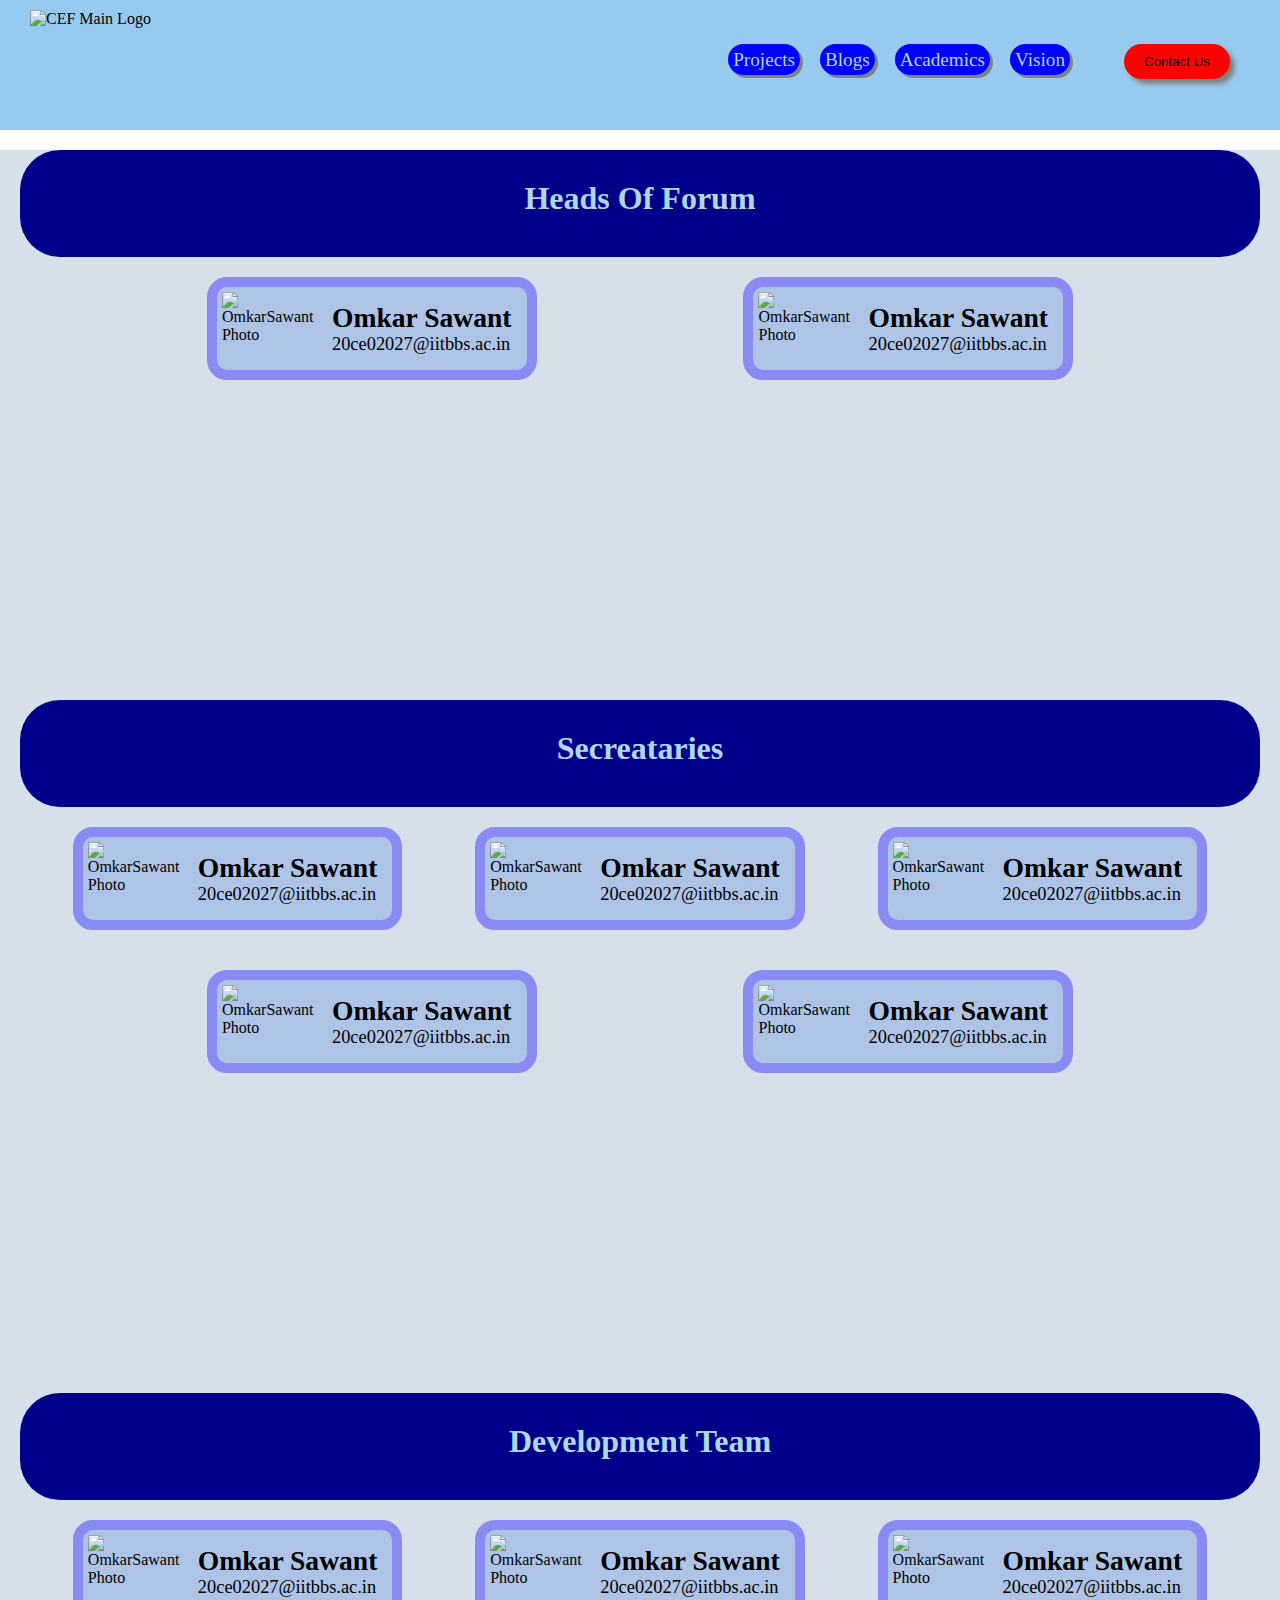
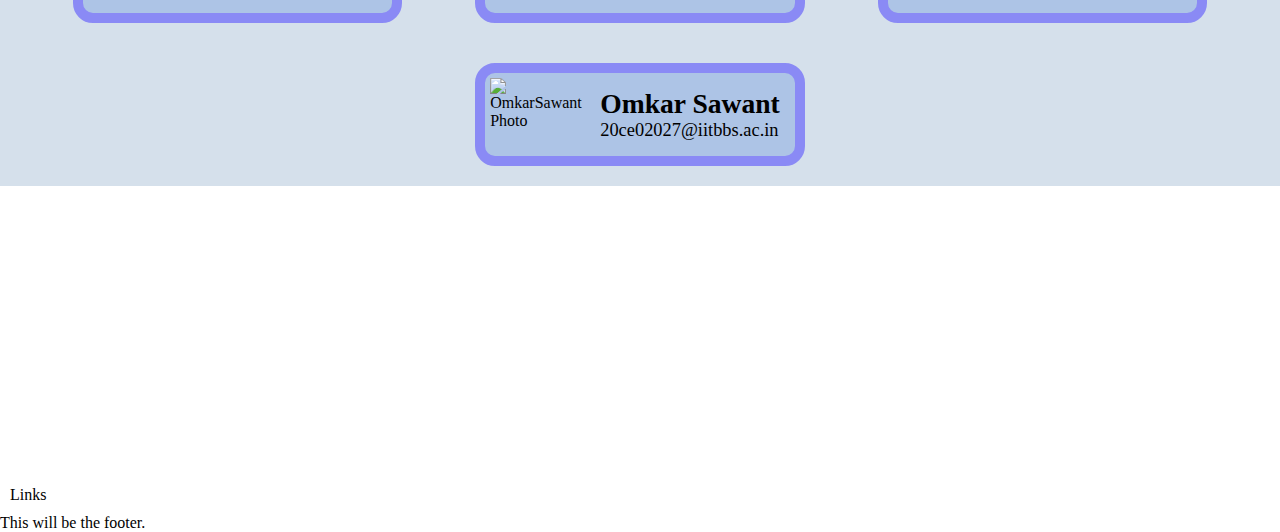
==== contactUs.html @ 7219fac7 "blue theme" ====
<!DOCTYPE html>
<html lang="en">
  <head>
    <meta charset="UTF-8" />
    <meta http-equiv="X-UA-Compatible" content="IE=edge" />
    <meta name="viewport" content="width=device-width, initial-scale=1.0" />
    <title>CES Website</title>
    <link rel="stylesheet" href="/styles/ContactUsStyles.css" />
  </head>
  <body onload="myPreloader()">
    <div id="loading"></div>

    <script>
      var preloader = document.getElementById("loading");
      function myPreloader() {
        preloader.style.display = "none";
      }
    </script>

    <header>
      <img
        id="mainLogo"
        src="/images/mainLogo.png"
        alt="CEF Main Logo"
        onclick="window.location.href='index.html'"
      />
      <nav id="navLinks">
        <ul>
          <li><a href="">Projects</a></li>
          <li><a href="">Blogs</a></li>
          <li><a href="">Academics</a></li>
          <li><a href="">Vision</a></li>
        </ul>
        <button id="navContact" onclick="window.location.href='#'">
          Contact Us
        </button>
      </nav>
    </header>

    <div class="bodyOfPage">
      <section class="contactSection writeupBlock" id="headsOfForum">
        <h1 class="label">Heads Of Forum</h1>
        <container class="contactGroup writeupBlock">
          <container class="individualContactFlexBox">
            <img
              class="profileImage"
              src="/images/OmkarSawant.jpg"
              alt="OmkarSawant Photo"
            />
            <p class="contactInfo">
              <b style="font-size: 1.5em; font-weight: 2em"> Omkar Sawant </b>
              <br />
              20ce02027@iitbbs.ac.in
            </p>
          </container>
          <container class="individualContactFlexBox">
            <img
              class="profileImage"
              src="/images/OmkarSawant.jpg"
              alt="OmkarSawant Photo"
            />
            <p class="contactInfo">
              <b style="font-size: 1.5em; font-weight: 2em"> Omkar Sawant </b>
              <br />
              20ce02027@iitbbs.ac.in
            </p>
          </container>
        </container>
      </section>

      <section class="contactSection writeupBlock" id="Secreataries">
        <h1 class="label">Secreataries</h1>
        <container class="contactGroup writeupBlock">
          <container class="individualContactFlexBox">
            <img
              class="profileImage"
              src="/images/OmkarSawant.jpg"
              alt="OmkarSawant Photo"
            />
            <p class="contactInfo">
              <b style="font-size: 1.5em; font-weight: 2em"> Omkar Sawant </b>
              <br />
              20ce02027@iitbbs.ac.in
            </p>
          </container>
          <container class="individualContactFlexBox">
            <img
              class="profileImage"
              src="/images/OmkarSawant.jpg"
              alt="OmkarSawant Photo"
            />
            <p class="contactInfo">
              <b style="font-size: 1.5em; font-weight: 2em"> Omkar Sawant </b>
              <br />
              20ce02027@iitbbs.ac.in
            </p>
          </container>
          <container class="individualContactFlexBox">
            <img
              class="profileImage"
              src="/images/OmkarSawant.jpg"
              alt="OmkarSawant Photo"
            />
            <p class="contactInfo">
              <b style="font-size: 1.5em; font-weight: 2em"> Omkar Sawant </b>
              <br />
              20ce02027@iitbbs.ac.in
            </p>
          </container>
          <container class="individualContactFlexBox">
            <img
              class="profileImage"
              src="/images/OmkarSawant.jpg"
              alt="OmkarSawant Photo"
            />
            <p class="contactInfo">
              <b style="font-size: 1.5em; font-weight: 2em"> Omkar Sawant </b>
              <br />
              20ce02027@iitbbs.ac.in
            </p>
          </container>
          <container class="individualContactFlexBox">
            <img
              class="profileImage"
              src="/images/OmkarSawant.jpg"
              alt="OmkarSawant Photo"
            />
            <p class="contactInfo">
              <b style="font-size: 1.5em; font-weight: 2em"> Omkar Sawant </b>
              <br />
              20ce02027@iitbbs.ac.in
            </p>
          </container>
        </container>
      </section>

      <section class="contactSection writeupBlock" id="developmentTeam">
        <h1 class="label">Development Team</h1>
        <container class="contactGroup writeupBlock">
          <container class="individualContactFlexBox">
            <img
              class="profileImage"
              src="/images/OmkarSawant.jpg"
              alt="OmkarSawant Photo"
            />
            <p class="contactInfo">
              <b style="font-size: 1.5em; font-weight: 2em"> Omkar Sawant </b>
              <br />
              20ce02027@iitbbs.ac.in
            </p>
          </container>
          <container class="individualContactFlexBox">
            <img
              class="profileImage"
              src="/images/OmkarSawant.jpg"
              alt="OmkarSawant Photo"
            />
            <p class="contactInfo">
              <b style="font-size: 1.5em; font-weight: 2em"> Omkar Sawant </b>
              <br />
              20ce02027@iitbbs.ac.in
            </p>
          </container>
          <container class="individualContactFlexBox">
            <img
              class="profileImage"
              src="/images/OmkarSawant.jpg"
              alt="OmkarSawant Photo"
            />
            <p class="contactInfo">
              <b style="font-size: 1.5em; font-weight: 2em"> Omkar Sawant </b>
              <br />
              20ce02027@iitbbs.ac.in
            </p>
          </container>
          <container class="individualContactFlexBox">
            <img
              class="profileImage"
              src="/images/OmkarSawant.jpg"
              alt="OmkarSawant Photo"
            />
            <p class="contactInfo">
              <b style="font-size: 1.5em; font-weight: 2em"> Omkar Sawant </b>
              <br />
              20ce02027@iitbbs.ac.in
            </p>
          </container>
        </container>
      </section>
    </div>

    <section>Links</section>

    <footer class="footer">This will be the footer.</footer>
    <script src="/logicScript/javaOmie.js"></script>
  </body>
</html>
---- styles/ContactUsStyles.css ----
* {
  box-sizing: border-box;
  padding: 0;
  margin: 0;
}
html {
  scroll-behavior: smooth;
}

#loading {
  /* position: fixed ; */
  width: 100%;
  height: 100vh;
  background-color: cyan;
  background-image: url("/images/giphy.gif");
  background-repeat: no-repeat;
  background-position: center;
  justify-content: center;
  background-size: 20%;
  z-index: 99999;
}

.bodyOfPage {
  /* background-image: url(../images/backgroundImage.jpg); */
  /* background: radial-gradient(rgb(212, 210, 224), rgb(0, 0, 255));; */
  background-color: #d5e0eb;
  background-size: cover;
  background-repeat: no-repeat;
  background-clip: border-box;
}

section {
  margin: 10px;
}

li,
a {
  font-size: 16px;
  font-weight: 500;
  color: lightblue;
  text-decoration: none;
}

header {
  display: flex;
  justify-content: space-between;
  background: #97caef;
  /* background: radial-gradient(rgb(212, 210, 224), blue); */
  /* background: radial-gradient(lightgray,gray); */
  align-items: center;
  padding: 10px 30px 20px 30px;
}

#mainLogo {
  cursor: pointer;
  width: 150px;
  height: 100px;
  /*box-shadow: -5px 5px 5px darkblue;*/
}

#navLinks {
  list-style: none;
  display: block;
}

#navLinks ul {
  display: inline-flex;
  list-style: none;
  padding: 10px 20px;
}

#navLinks ul li a {
  text-decoration: none;
  padding: 5px 5px;
  margin-inline: 10px;
  color: lightblue;
  font-size: 1.2em;
  box-shadow: 3px 3px #7c827c;
  border-radius: 20px;
  background: blue;
}

#navLinks li a:hover {
  color: yellow;
}

#navContact {
  padding: 10px 20px;
  margin-inline: 20px;
  background-color: red;
  color: black;
  border: none;
  border-radius: 50px;
  cursor: pointer;
  transition: all 0.3s ease 0s;
  box-shadow: 5px 5px 5px #7c827c;
}

@media (hover: hover) and (pointer: fine) {
  #navContact:hover {
    background-color: orange;
  }
}

/* __________________________________________________________________________________________________________________________________________________________ */

.contactSection {
  margin: 20px;
  margin-bottom: 300px;
}

.contactGroup {
  display: flex;
  flex-wrap: wrap;
  justify-content: space-evenly;
  margin-bottom: 200px;
}

.individualContactFlexBox {
  display: flex;
  flex-direction: row;
  width: auto;
  margin: 20px;
  padding: 5px;
  border: 10px solid rgb(138, 138, 245);
  background-color: rgb(173, 196, 230);
  border-radius: 20px;
}

.writeupBlock-animation {
  animation: fade-enter 1s 1;
}

@keyframes fade-enter {
  0% {
    opacity: 0;
    transform: scale(0.9);
  }
  100% {
    opacity: 1;
  }
}

/*@media (hover: hover) and (pointer: fine) {
  .contactSection:hover {
    transform: translate3d(0px, 10px, 0px);
    box-shadow: 10px 10px 10px cyan;
  }
}*/

.contactInfo {
  font-family: "Roboto";
  font-size: 1.15em;
  background-color: rgb(173, 196, 230);
  padding: 10px;
}

.profileImage {
  width: 100px;
  height: auto;
}

.label {
  padding: 30px 20px 40px 20px;
  margin: 0px;
  color: lightblue;
  text-align: center;
  font-size: 2em;
  font-weight: bold;
  background-color: darkblue;
  border-radius: 40px 40px 40px 40px;
  font-family: "Roboto";
  position: sticky;
  top: -25px;
  z-index: 2;
}

.writeupBlockButtonExploreMore {
  padding: 100px 20px 40px 20px;
  color: #242e25;
  border: 0px;
  border-radius: 0px 0px 40px 40px;
  text-align: center;
  font-size: 1.5em;
  font-weight: bold;
  background: linear-gradient(
    rgba(224, 255, 255, 0.1),
    rgba(224, 255, 255, 0.9)
  );
  position: sticky;
  bottom: 250px;
  z-index: 0;
}

/* --------------------------------------------------------------------------------------------------------------- */

@media screen and (max-width: 880px) {
  header {
    display: flex;
    flex-direction: column;
    position: sticky;
    top: -188px;
    z-index: 99999;
    padding: 10px 5px 0px 5px;
    margin-inline: 0px;
  }
  #mainLogo {
    box-shadow: 0px 10px 10px darkblue;
  }

  #navLinks {
    display: flex;
    flex-direction: column;
    width: 100%;
  }
  #navLinks ul {
    justify-content: space-between;
    order: 1;
    padding-bottom: 20px;
    box-shadow: 0px 10px 10px darkblue;
  }
  #navLinks ul li a {
    box-shadow: 0px 10px 10px darkblue;
    margin-inline: 10%;
  }

  #navContact {
    margin: 20px auto 20px auto;
    width: 35%;

    order: 0;
    box-shadow: 0px 10px 10px darkblue;
  }

  .label {
    top: 45px;
  }
}
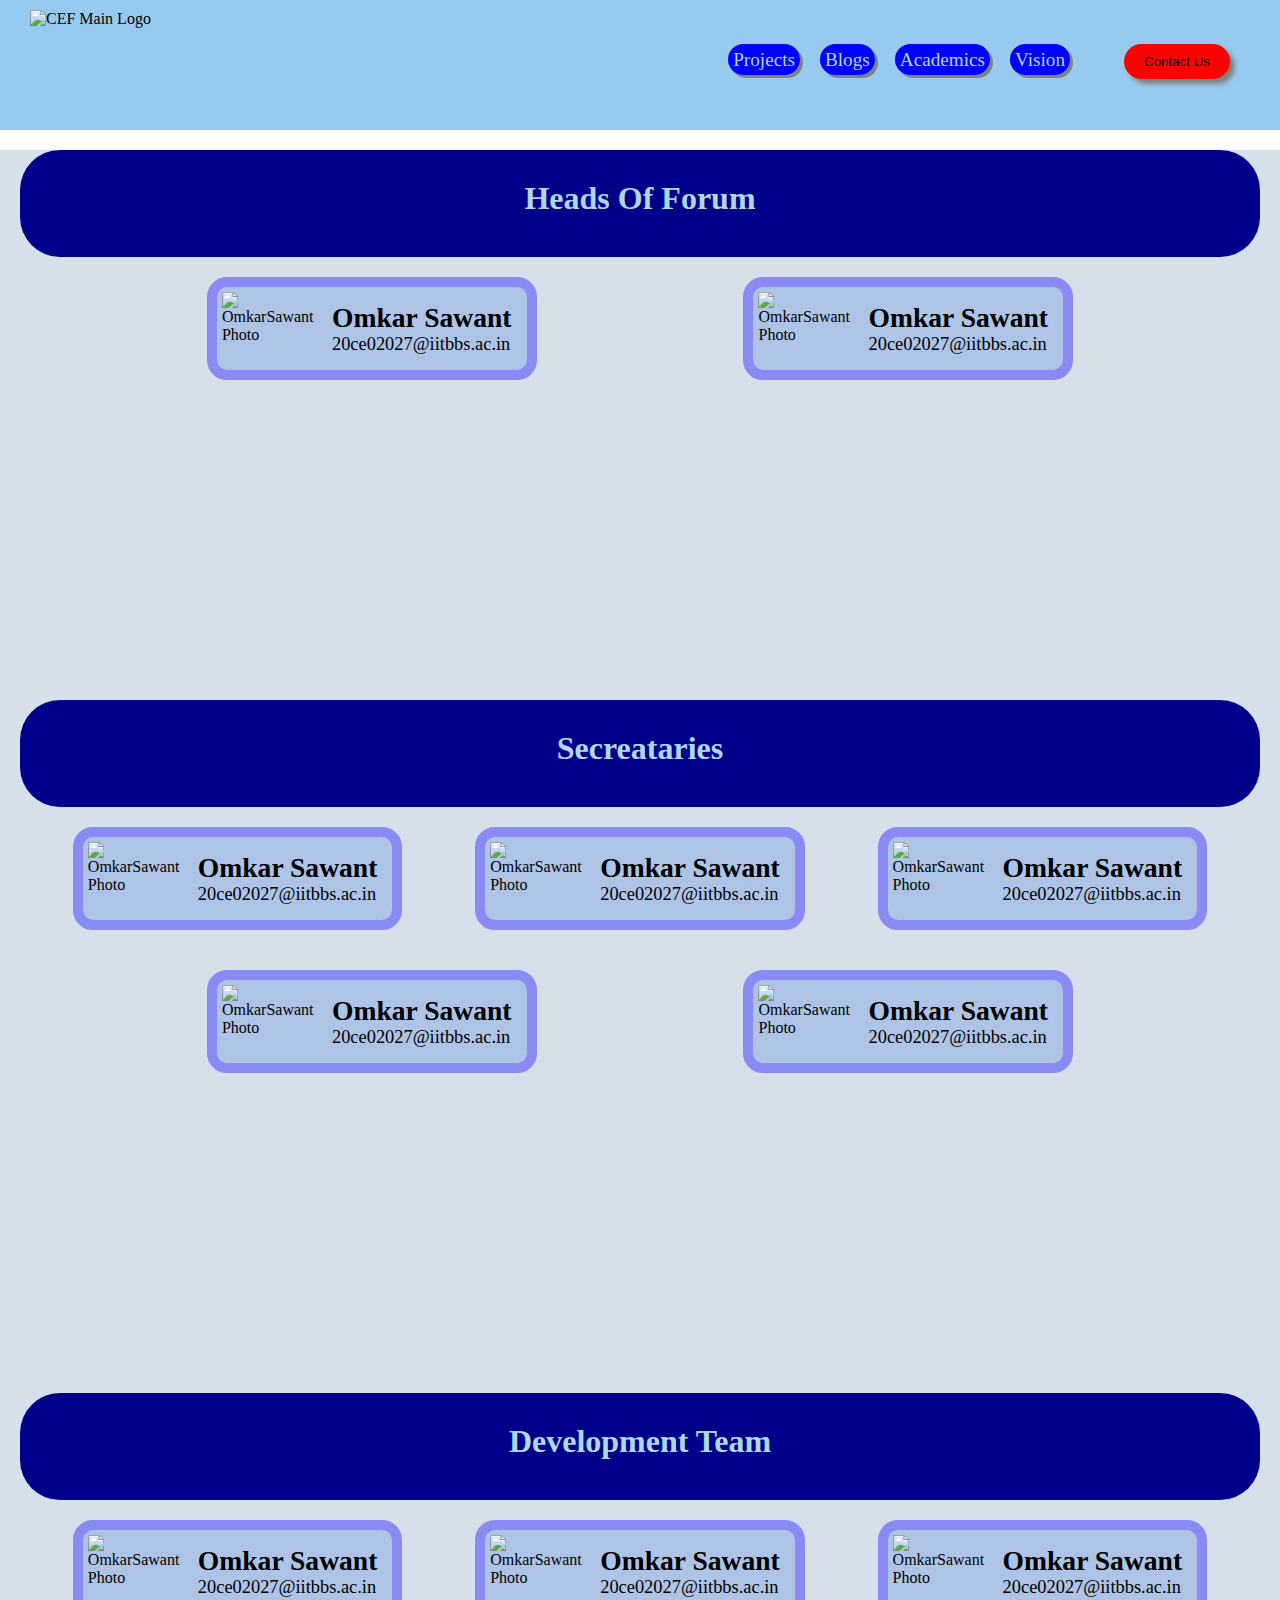
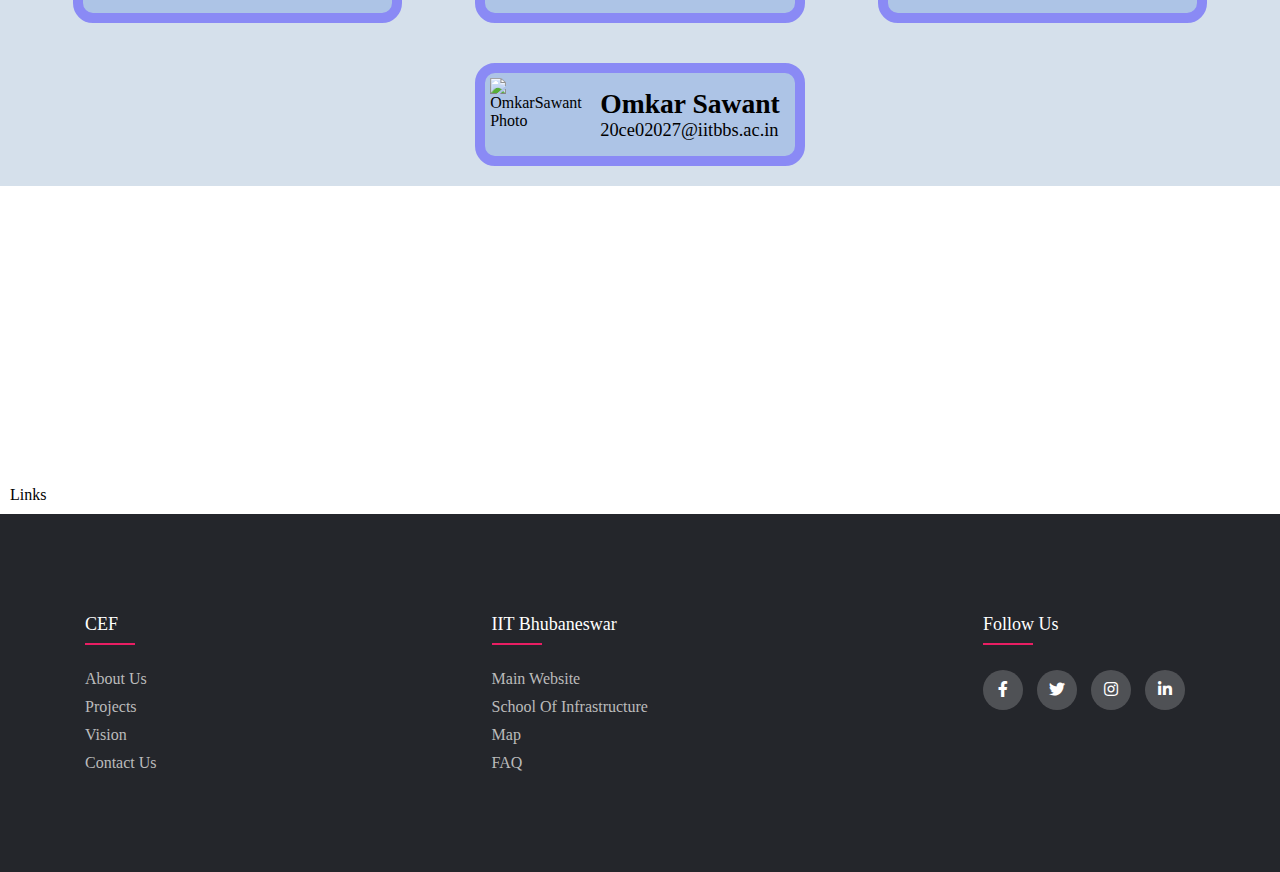
==== commit d1e944bb: "Theme and footer" ====
--- a/contactUs.html
+++ b/contactUs.html
@@ -6,6 +6,9 @@
     <meta name="viewport" content="width=device-width, initial-scale=1.0" />
     <title>CES Website</title>
     <link rel="stylesheet" href="/styles/ContactUsStyles.css" />
+
+    <!-- linking Navbar and footer CSS styles file -->
+    <link rel="stylesheet" href="/styles/NavbarFooter.css" />
   </head>
   <body onload="myPreloader()">
     <div id="loading"></div>
@@ -191,7 +194,42 @@
 
     <section>Links</section>
 
-    <footer class="footer">This will be the footer.</footer>
+    <footer class="footer">
+      <div class="footerContainer">
+        <div class="row">
+          <div class="footer-col">
+            <h4>CEF</h4>
+            <ul>
+              <li><a href="#">About Us</a></li>
+              <li><a href="#">Projects</a></li>
+              <li><a href="#">Vision</a></li>
+              <li><a href="#">Contact Us</a></li>
+            </ul>
+          </div>
+          <div class="footer-col">
+            <h4>IIT Bhubaneswar</h4>
+            <ul>
+              <li><a href="#">Main Website</a></li>
+              <li><a href="#">School of Infrastructure</a></li>
+              <li><a href="#">Map</a></li>
+              <li><a href="#"></a></li>
+              <li><a href="#">FAQ</a></li>
+            </ul>
+          </div>
+
+          <div class="footer-col">
+            <h4>Follow Us</h4>
+            <div class="social-links">
+              <a href="#"><i class="fab fa-facebook-f"></i></a>
+              <a href="#"><i class="fab fa-twitter"></i></a>
+              <a href="#"><i class="fab fa-instagram"></i></a>
+              <a href="#"><i class="fab fa-linkedin-in"></i></a>
+            </div>
+          </div>
+        </div>
+      </div>
+    </footer>
+
     <script src="/logicScript/javaOmie.js"></script>
   </body>
 </html>
--- a/styles/NavbarFooter.css
+++ b/styles/NavbarFooter.css
@@ -0,0 +1,162 @@
+@import url("https://cdnjs.cloudflare.com/ajax/libs/font-awesome/5.15.1/css/all.min.css");
+
+/* ------------------------------ Navigation Bar ------------------------------------------------------------------------------------------------------------------------------- */
+
+.bodyOfPage {
+  /* background-image: url(../images/backgroundImage.jpg); */
+  /* background: radial-gradient(rgb(212, 210, 224), rgb(0, 0, 255));; */
+  background-color: #d5e0eb;
+  background-size: cover;
+  background-repeat: no-repeat;
+  background-clip: border-box;
+}
+
+section {
+  margin: 10px;
+}
+
+li,
+a {
+  font-size: 16px;
+  font-weight: 500;
+  color: lightblue;
+  text-decoration: none;
+}
+
+header {
+  display: flex;
+  justify-content: space-between;
+  background: #97caef;
+  /* background: radial-gradient(rgb(212, 210, 224), blue); */
+  /* background: radial-gradient(lightgray,gray); */
+  align-items: center;
+  padding: 10px 30px 20px 30px;
+}
+
+#mainLogo {
+  cursor: pointer;
+  width: 150px;
+  height: 100px;
+  /*box-shadow: -5px 5px 5px darkblue;*/
+}
+
+#navLinks {
+  list-style: none;
+  display: block;
+}
+
+#navLinks ul {
+  display: inline-flex;
+  list-style: none;
+  padding: 10px 20px;
+}
+
+#navLinks ul li a {
+  text-decoration: none;
+  padding: 5px 5px;
+  margin-inline: 10px;
+  color: lightblue;
+  font-size: 1.2em;
+  box-shadow: 3px 3px #7c827c;
+  border-radius: 20px;
+  background: blue;
+}
+
+#navLinks li a:hover {
+  color: yellow;
+}
+
+#navContact {
+  padding: 10px 20px;
+  margin-inline: 20px;
+  background-color: red;
+  color: black;
+  border: none;
+  border-radius: 50px;
+  cursor: pointer;
+  transition: all 0.3s ease 0s;
+  box-shadow: 5px 5px 5px #7c827c;
+}
+
+@media (hover: hover) and (pointer: fine) {
+  #navContact:hover {
+    background-color: orange;
+  }
+}
+
+/* --------------------------------End of Navbar----------------------------------------------------------------------------------------------------------------------------- */
+
+/* ---------------------------------------Footer-------------------------------------------------------------------------------------- */
+
+.footerContainer {
+  max-width: 1170px;
+  margin: auto;
+}
+.row {
+  display: flex;
+  flex-wrap: wrap;
+  justify-content: space-between;
+}
+ul {
+  list-style: none;
+}
+.footer {
+  background-color: #24262b;
+  padding: 70px 0;
+}
+.footer-col {
+  padding: 30px 30px;
+}
+.footer-col h4 {
+  font-size: 18px;
+  color: #ffffff;
+  text-transform: capitalize;
+  margin-bottom: 35px;
+  font-weight: 500;
+  position: relative;
+}
+.footer-col h4::before {
+  content: "";
+  position: absolute;
+  left: 0;
+  bottom: -10px;
+  background-color: #e91e63;
+  height: 2px;
+  box-sizing: border-box;
+  width: 50px;
+}
+.footer-col ul li:not(:last-child) {
+  margin-bottom: 10px;
+}
+.footer-col ul li a {
+  font-size: 16px;
+  text-transform: capitalize;
+  color: #ffffff;
+  text-decoration: none;
+  font-weight: 300;
+  color: #bbbbbb;
+  display: block;
+  transition: all 0.3s ease;
+}
+.footer-col ul li a:hover {
+  color: #ffffff;
+  padding-left: 8px;
+}
+.footer-col .social-links a {
+  display: inline-block;
+  height: 40px;
+  width: 40px;
+  background-color: rgba(255, 255, 255, 0.2);
+  margin: 0 10px 10px 0;
+  text-align: center;
+  line-height: 40px;
+  border-radius: 50%;
+  color: #ffffff;
+  transition: all 0.5s ease;
+}
+.footer-col .social-links a:hover {
+  color: #24262b;
+  background-color: #ffffff;
+}
+
+/* -----------------------End of Footer------------------------------------------------------------------------------------------------------------ */
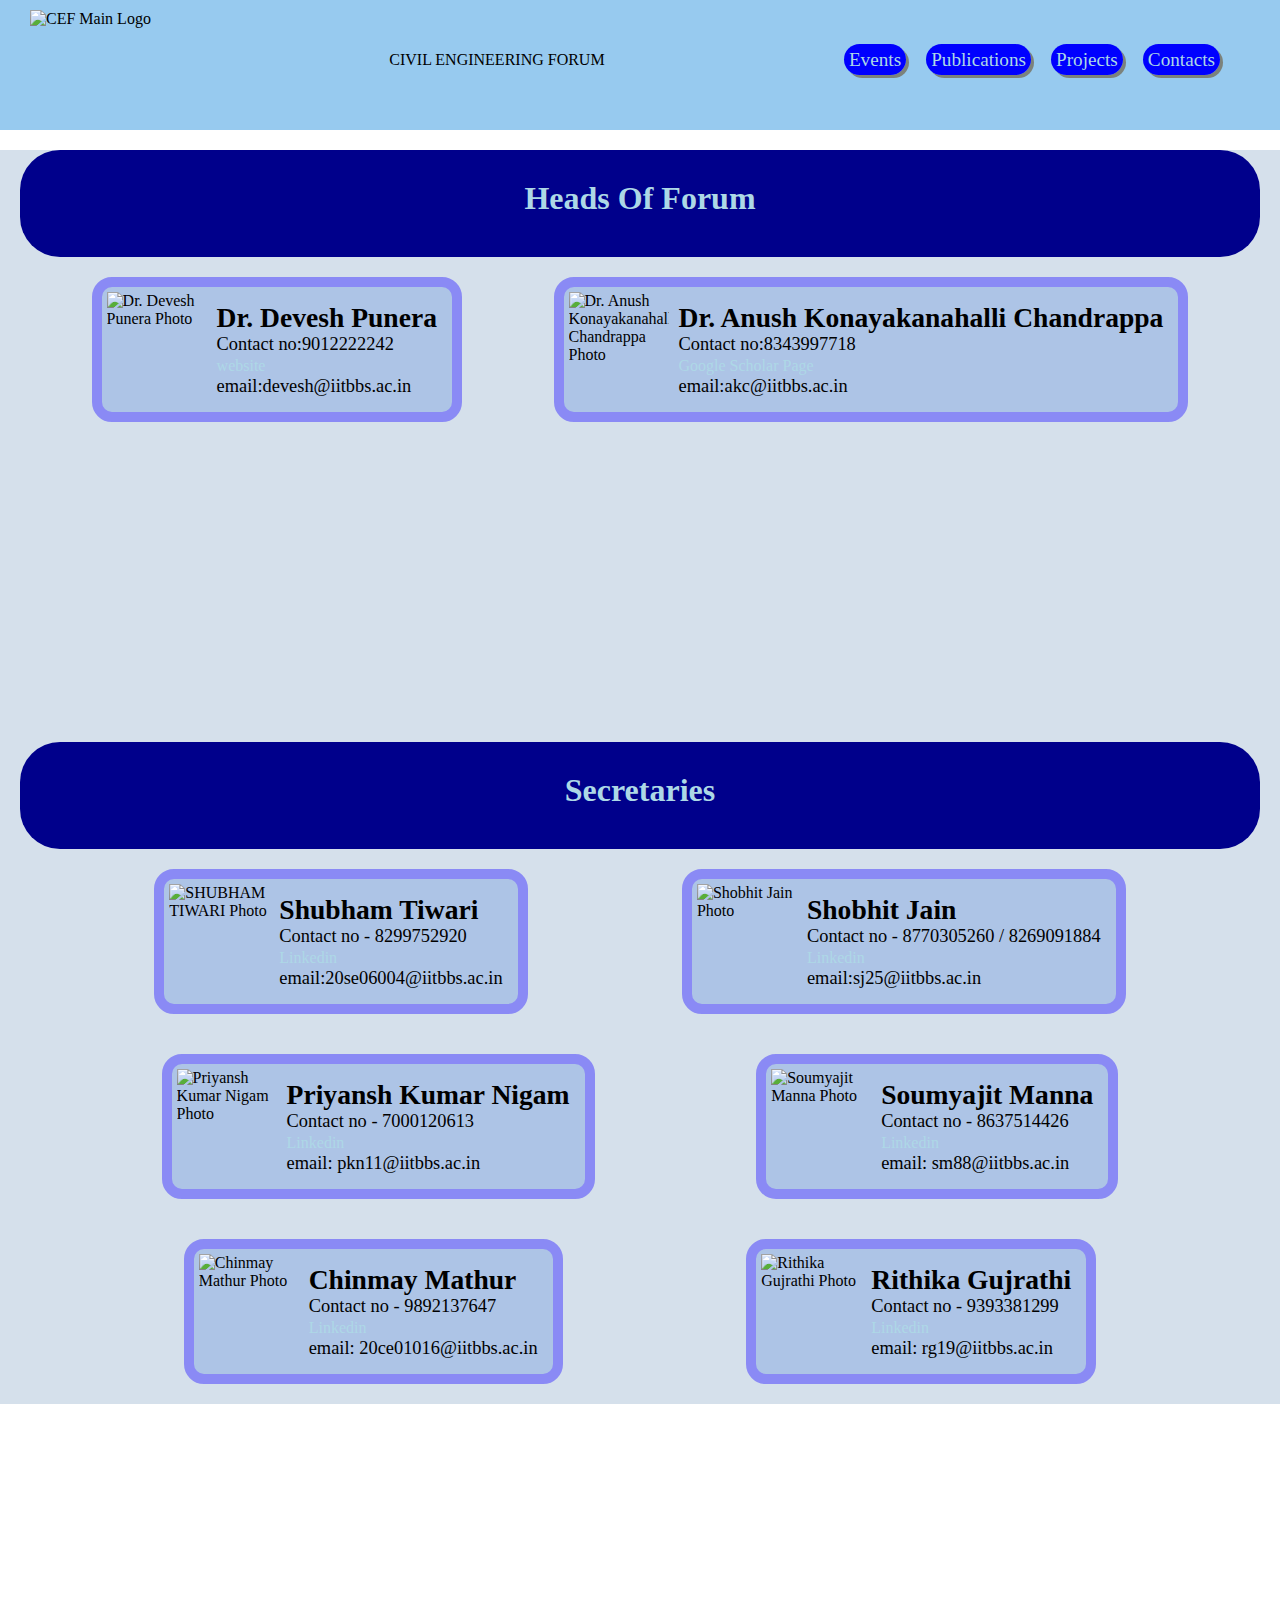
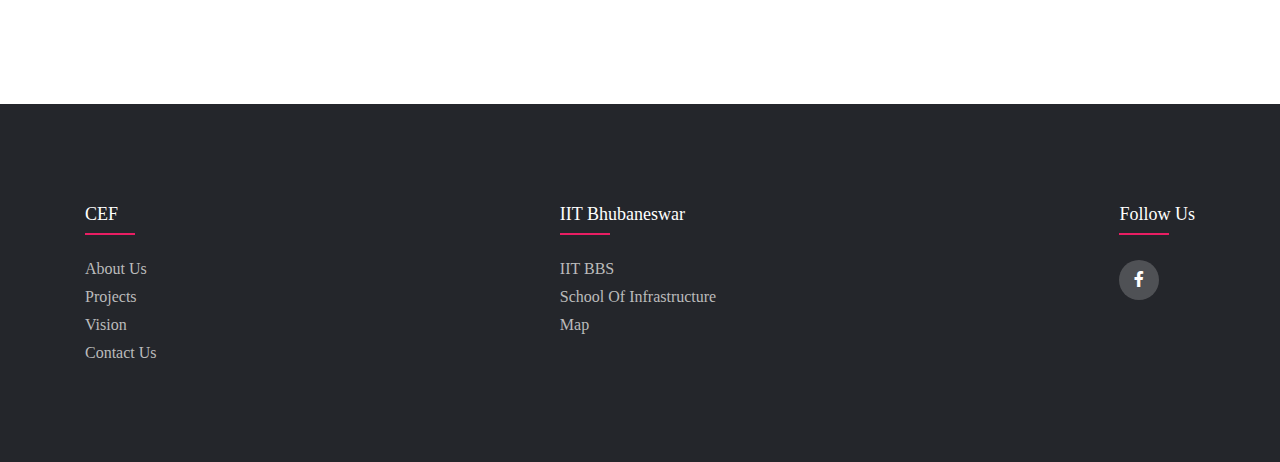
==== commit 4e3e2ea4: "Update contactUs.html" ====
--- a/contactUs.html
+++ b/contactUs.html
@@ -4,7 +4,8 @@
     <meta charset="UTF-8" />
     <meta http-equiv="X-UA-Compatible" content="IE=edge" />
     <meta name="viewport" content="width=device-width, initial-scale=1.0" />
-    <title>CES Website</title>
+    <title>CEF Website</title>
+    <link rel = "icon" href ="/images/mainLogo.png" type = "image/x-icon">
     <link rel="stylesheet" href="/styles/ContactUsStyles.css" />
 
     <!-- linking Navbar and footer CSS styles file -->
@@ -20,25 +21,44 @@
       }
     </script>
 
-    <header>
-      <img
-        id="mainLogo"
-        src="/images/mainLogo.png"
-        alt="CEF Main Logo"
-        onclick="window.location.href='index.html'"
-      />
-      <nav id="navLinks">
-        <ul>
-          <li><a href="">Projects</a></li>
-          <li><a href="">Blogs</a></li>
-          <li><a href="">Academics</a></li>
-          <li><a href="">Vision</a></li>
-        </ul>
-        <button id="navContact" onclick="window.location.href='#'">
-          Contact Us
-        </button>
-      </nav>
-    </header>
+<header>
+  <img
+    id="mainLogo"
+    src="/images/mainLogo.png"
+    alt="CEF Main Logo"
+    onclick="window.location.href='index.html'"
+  />
+  <div id="nametitle" onclick="window.location.href='index.html'"><p>CIVIL ENGINEERING FORUM</p></div>
+
+  <nav id="navLinks">
+    <!--<ul>
+      <li><a href="contactUs.html">Projects</a></li>
+      <li><a href="">Blogs</a></li>
+      <li><a href="">Academics</a></li>
+      <li><a href="">Vision</a></li>
+    </ul>-->
+    <ul>
+      <li>
+        <a href="Events.html">
+        Events
+        </a>
+      </li>
+      <li>
+        <a href="Publications.html">
+        Publications
+        </a>
+      </li>
+      <li><a href="Projects.html">
+        Projects
+        </a>
+      </li>
+      <li><a href="contactUs.html">
+        Contacts
+        </a></li>
+  </ul>
+  </nav>
+
+</header>
 
     <div class="bodyOfPage">
       <section class="contactSection writeupBlock" id="headsOfForum">
@@ -47,97 +67,136 @@
           <container class="individualContactFlexBox">
             <img
               class="profileImage"
-              src="/images/OmkarSawant.jpg"
-              alt="OmkarSawant Photo"
-            />
-            <p class="contactInfo">
-              <b style="font-size: 1.5em; font-weight: 2em"> Omkar Sawant </b>
-              <br />
-              20ce02027@iitbbs.ac.in
-            </p>
-          </container>
-          <container class="individualContactFlexBox">
-            <img
-              class="profileImage"
-              src="/images/OmkarSawant.jpg"
-              alt="OmkarSawant Photo"
-            />
-            <p class="contactInfo">
-              <b style="font-size: 1.5em; font-weight: 2em"> Omkar Sawant </b>
-              <br />
-              20ce02027@iitbbs.ac.in
+              src="/images/DeveshPunera.png"
+              alt="Dr. Devesh Punera Photo"
+            />
+            <p class="contactInfo">
+              <b style="font-size: 1.5em; font-weight: 2em"> Dr. Devesh Punera </b>
+              <br />
+              Contact no:9012222242
+              <br />
+              <a href="https://puneradevesh12.wixsite.com/devesh">website</a>
+              <br />
+              email:devesh@iitbbs.ac.in
+            </p>
+          </container>
+          <container class="individualContactFlexBox">
+            <img
+              class="profileImage"
+              src="/images/AnushChandrappa.png"
+              alt="Dr. Anush Konayakanahalli Chandrappa Photo"
+            />
+            <p class="contactInfo">
+              <b style="font-size: 1.5em; font-weight: 2em"> Dr. Anush Konayakanahalli Chandrappa
+              </b>
+              <br />
+              Contact no:8343997718
+              <br />
+              <a href="https://scholar.google.com/citations?user=6RZCYcIAAAAJ&hl=en">Google Scholar Page</a>
+              <br />
+              email:akc@iitbbs.ac.in
             </p>
           </container>
         </container>
       </section>
 
       <section class="contactSection writeupBlock" id="Secreataries">
-        <h1 class="label">Secreataries</h1>
+        <h1 class="label">Secretaries</h1>
         <container class="contactGroup writeupBlock">
           <container class="individualContactFlexBox">
             <img
               class="profileImage"
-              src="/images/OmkarSawant.jpg"
-              alt="OmkarSawant Photo"
-            />
-            <p class="contactInfo">
-              <b style="font-size: 1.5em; font-weight: 2em"> Omkar Sawant </b>
-              <br />
-              20ce02027@iitbbs.ac.in
-            </p>
-          </container>
-          <container class="individualContactFlexBox">
-            <img
-              class="profileImage"
-              src="/images/OmkarSawant.jpg"
-              alt="OmkarSawant Photo"
-            />
-            <p class="contactInfo">
-              <b style="font-size: 1.5em; font-weight: 2em"> Omkar Sawant </b>
-              <br />
-              20ce02027@iitbbs.ac.in
-            </p>
-          </container>
-          <container class="individualContactFlexBox">
-            <img
-              class="profileImage"
-              src="/images/OmkarSawant.jpg"
-              alt="OmkarSawant Photo"
-            />
-            <p class="contactInfo">
-              <b style="font-size: 1.5em; font-weight: 2em"> Omkar Sawant </b>
-              <br />
-              20ce02027@iitbbs.ac.in
-            </p>
-          </container>
-          <container class="individualContactFlexBox">
-            <img
-              class="profileImage"
-              src="/images/OmkarSawant.jpg"
-              alt="OmkarSawant Photo"
-            />
-            <p class="contactInfo">
-              <b style="font-size: 1.5em; font-weight: 2em"> Omkar Sawant </b>
-              <br />
-              20ce02027@iitbbs.ac.in
-            </p>
-          </container>
-          <container class="individualContactFlexBox">
-            <img
-              class="profileImage"
-              src="/images/OmkarSawant.jpg"
-              alt="OmkarSawant Photo"
-            />
-            <p class="contactInfo">
-              <b style="font-size: 1.5em; font-weight: 2em"> Omkar Sawant </b>
-              <br />
-              20ce02027@iitbbs.ac.in
+              src="/images/ShubhamTiwari.png"
+              alt="SHUBHAM TIWARI Photo"
+            />
+            <p class="contactInfo">
+              <b style="font-size: 1.5em; font-weight: 2em"> Shubham Tiwari </b>
+              <br />
+              Contact no - 8299752920
+              <br />
+              <a href="www.linkedin.com/in/shubham-tiwari-3a902413b">Linkedin</a>
+              <br />email:20se06004@iitbbs.ac.in
+            </p>
+          </container>
+          <container class="individualContactFlexBox">
+            <img
+              class="profileImage"
+              src="/images/ShobhitJain.png"
+              alt="Shobhit Jain Photo"
+            />
+            <p class="contactInfo">
+              <b style="font-size: 1.5em; font-weight: 2em"> Shobhit Jain </b>
+              <br />
+                 Contact no - 8770305260 / 8269091884
+              <br />
+              <a href="https://www.linkedin.com/in/shobhit-jain-1b8559197/">Linkedin</a>
+              <br />email:sj25@iitbbs.ac.in
+           </p>
+          </container>
+          <container class="individualContactFlexBox">
+            <img
+              class="profileImage"
+              src="/images/PriyanshNigam.png"
+              alt="Priyansh Kumar Nigam Photo"
+            />
+            <p class="contactInfo">
+              <b style="font-size: 1.5em; font-weight: 2em"> Priyansh Kumar Nigam </b>
+              <br />
+              Contact no - 7000120613
+              <br />
+              <a href="https://www.linkedin.com/in/priyansh-kumar-nigam-74a54a186/">Linkedin</a>
+              <br />email: pkn11@iitbbs.ac.in
+            </p>
+          </container>
+          <container class="individualContactFlexBox">
+            <img
+              class="profileImage"
+              src="/images/SoumyajitManna.png"
+              alt="Soumyajit Manna Photo"
+            />
+            <p class="contactInfo">
+              <b style="font-size: 1.5em; font-weight: 2em"> Soumyajit Manna </b>
+              <br />
+              Contact no - 8637514426
+              <br />
+              <a href="https://www.linkedin.com/in/soumyajitmanna01/">Linkedin</a>
+              <br />email: sm88@iitbbs.ac.in
+            </p>
+          </container>
+          <container class="individualContactFlexBox">
+            <img
+              class="profileImage"
+              src="/images/ChinmayMathur.png"
+              alt="Chinmay Mathur Photo"
+            />
+            <p class="contactInfo">
+              <b style="font-size: 1.5em; font-weight: 2em"> Chinmay Mathur </b>
+              <br />
+              Contact no - 9892137647
+              <br />
+              <a href="https://www.linkedin.com/in/chinmay-mathur-419157b3/">Linkedin</a>
+              <br />email: 20ce01016@iitbbs.ac.in
+            </p>
+          </container>
+          <container class="individualContactFlexBox">
+            <img
+              class="profileImage"
+              src="/images/RithikaGujrathi.png"
+              alt="Rithika Gujrathi Photo"
+            />
+            <p class="contactInfo">
+              <b style="font-size: 1.5em; font-weight: 2em">Rithika Gujrathi </b>
+              <br />
+               Contact no - 9393381299
+              <br />
+              <a href="https://www.linkedin.com/in/rithika-gujrathi-5b0689184">Linkedin</a>
+              <br />email: rg19@iitbbs.ac.in
             </p>
           </container>
         </container>
       </section>
 
-      <section class="contactSection writeupBlock" id="developmentTeam">
+      <!-- <section class="contactSection writeupBlock" id="developmentTeam">
         <h1 class="label">Development Team</h1>
         <container class="contactGroup writeupBlock">
           <container class="individualContactFlexBox">
@@ -189,10 +248,8 @@
             </p>
           </container>
         </container>
-      </section>
+      </section> -->
     </div>
-
-    <section>Links</section>
 
     <footer class="footer">
       <div class="footerContainer">
@@ -209,27 +266,28 @@
           <div class="footer-col">
             <h4>IIT Bhubaneswar</h4>
             <ul>
-              <li><a href="#">Main Website</a></li>
-              <li><a href="#">School of Infrastructure</a></li>
-              <li><a href="#">Map</a></li>
-              <li><a href="#"></a></li>
-              <li><a href="#">FAQ</a></li>
+              <li><a href="https://www.iitbbs.ac.in/" target="blank" >IIT BBS</a></li>
+              <li><a href="https://www.iitbbs.ac.in/Infrastructure-home.php?code=if" target="blank"">School of Infrastructure</a></li>
+              <li><a href="https://goo.gl/maps/dsJjPfS57hmJhQA46" target="blank">Map</a></li>
+              <!-- <li><a href="#"></a></li> -->
+              <!-- <li><a href="#">FAQ</a></li> -->
             </ul>
           </div>
 
           <div class="footer-col">
             <h4>Follow Us</h4>
             <div class="social-links">
-              <a href="#"><i class="fab fa-facebook-f"></i></a>
-              <a href="#"><i class="fab fa-twitter"></i></a>
-              <a href="#"><i class="fab fa-instagram"></i></a>
-              <a href="#"><i class="fab fa-linkedin-in"></i></a>
+              <a href="https://m.facebook.com/110035601516317/"><i class="fab fa-facebook-f"></i></a>
+              <!-- <a href="#"><i class="fab fa-twitter"></i></a> -->
+              <!-- <a href="#"><i class="fab fa-instagram"></i></a> -->
+              <!-- <a href="#"><i class="fab fa-linkedin-in"></i></a> -->
             </div>
           </div>
         </div>
       </div>
     </footer>
 
-    <script src="/logicScript/javaOmie.js"></script>
+
+
   </body>
 </html>
--- a/styles/NavbarFooter.css
+++ b/styles/NavbarFooter.css
@@ -160,3 +160,47 @@
 }
 
 /* -----------------------End of Footer------------------------------------------------------------------------------------------------------------ */
+
+
+@media screen and (max-width: 880px) {
+  header {
+    display: flex;
+    flex-direction: column;
+    position: sticky;
+    top: -188px;
+    z-index: 99999;
+    padding: 10px 5px 0px 5px;
+    margin-inline: 0px;
+  }
+  #mainLogo {
+    box-shadow: 0px 10px 10px darkblue;
+  }
+
+  #navLinks {
+    display: flex;
+    flex-direction: column;
+    width: 100%;
+  }
+  #navLinks ul {
+    justify-content: space-between;
+    order: 1;
+    padding-bottom: 20px;
+    box-shadow: 0px 10px 10px darkblue;
+  }
+  #navLinks ul li a {
+    box-shadow: 0px 10px 10px darkblue;
+    margin-inline: 10%;
+  }
+
+  #navContact {
+    margin: 20px auto 20px auto;
+    width: 35%;
+
+    order: 0;
+    box-shadow: 0px 10px 10px darkblue;
+  }
+
+  .label {
+    top: 45px;
+  }
+}
